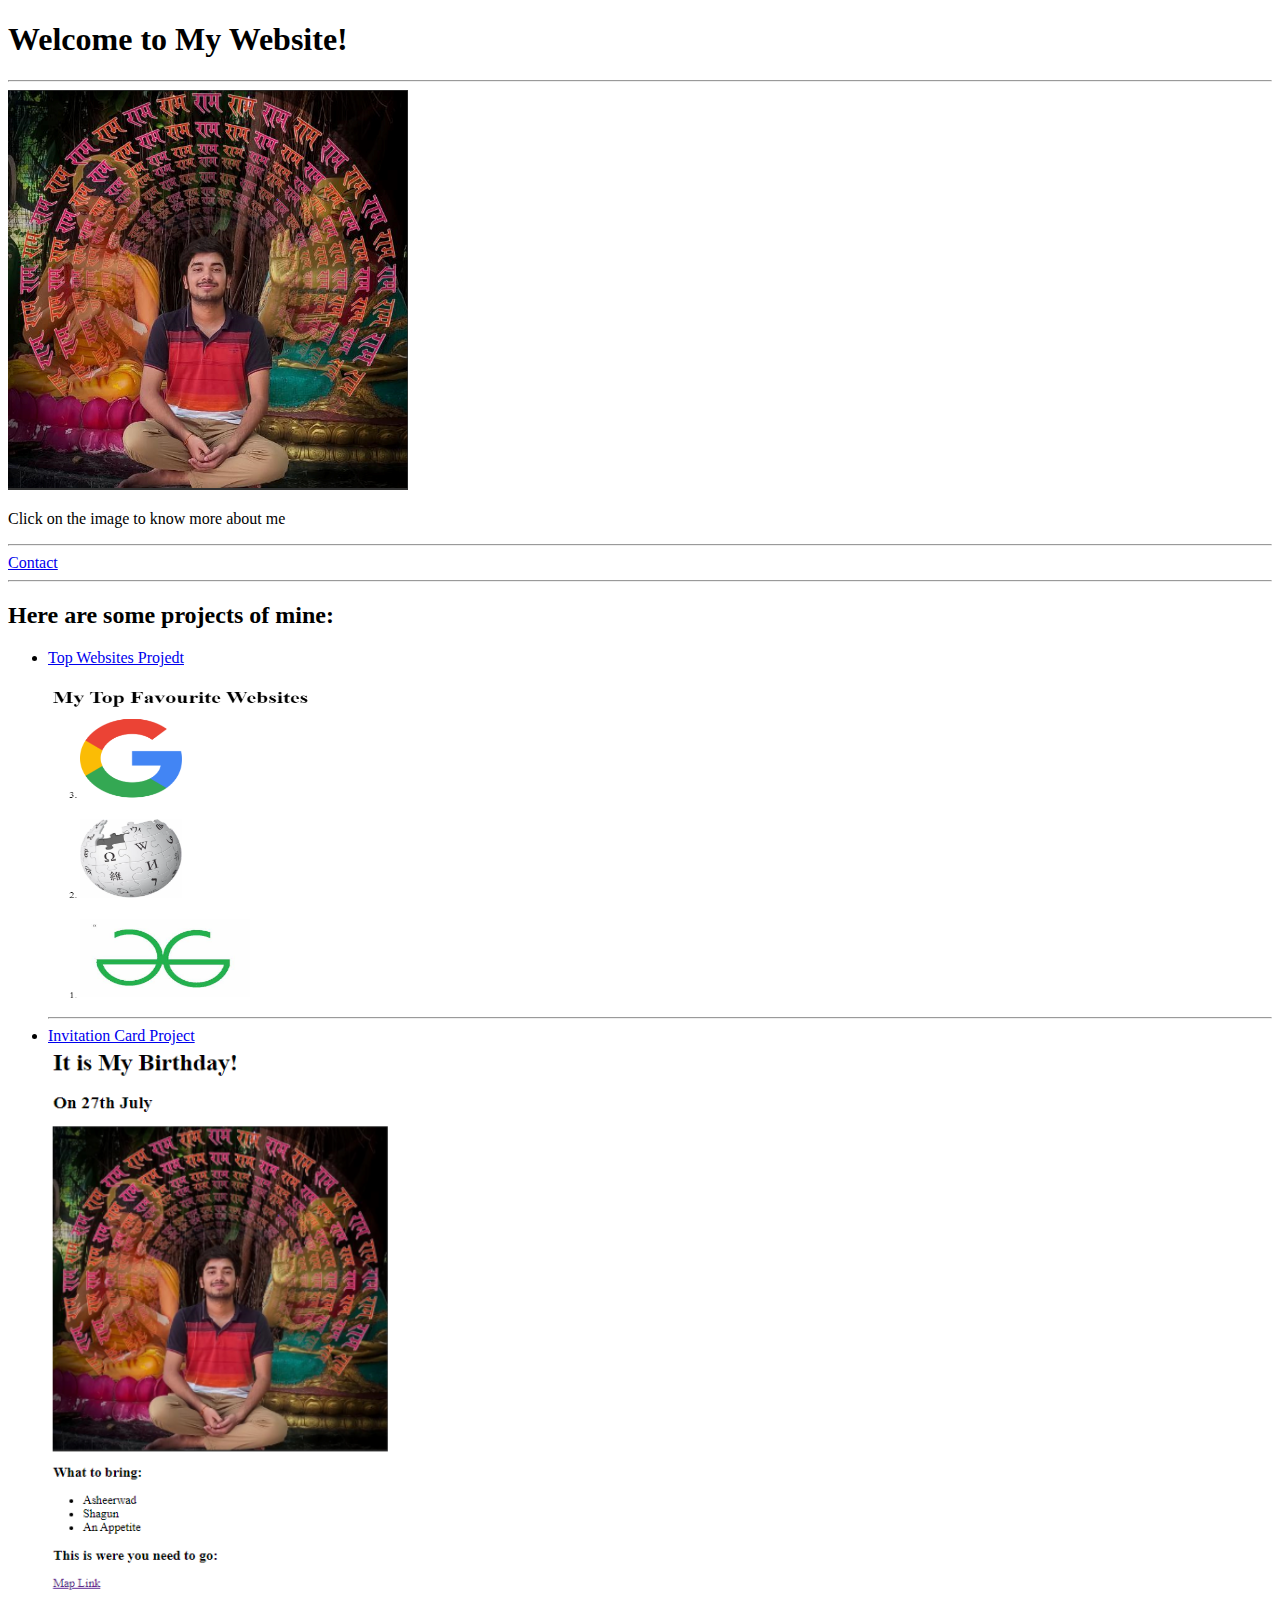
==== index.html @ f4807716 "Add files via upload" ====
<!DOCTYPE html>
<html lang="en">
<head>
    <meta charset="UTF-8">
    <title>My FIrst Webpage</title>
</head>
<body>
    <h1>Welcome to My Website!</h1>
    <hr>
<a href="./Assests/about.html"><img src="./Assests/Images/Capture.PNG" alt="Profile Picture" width=400 height="400"/></a>
<p>Click on the image to know more about me</p><hr />
<a href="./Assests/contact.html">Contact</a>
<hr>
<h2>Here are some projects of mine:</h2>
<ul>
    <li><a href="./Assests/AnchorElement.html">Top Websites Projedt</a></li>
    <br><img src="./Assests/Images/TopWeb.png" alt="Screenshot" width="300" height="320">
    <hr>
    <li><a href="./Assests/BirthdayCard.html">Invitation Card Project</a></li>
    <img src="./Assests/Images/BirthdayCard.png" alt="" width="350" height="550">
    <hr>
</ul>
</body>
</html>
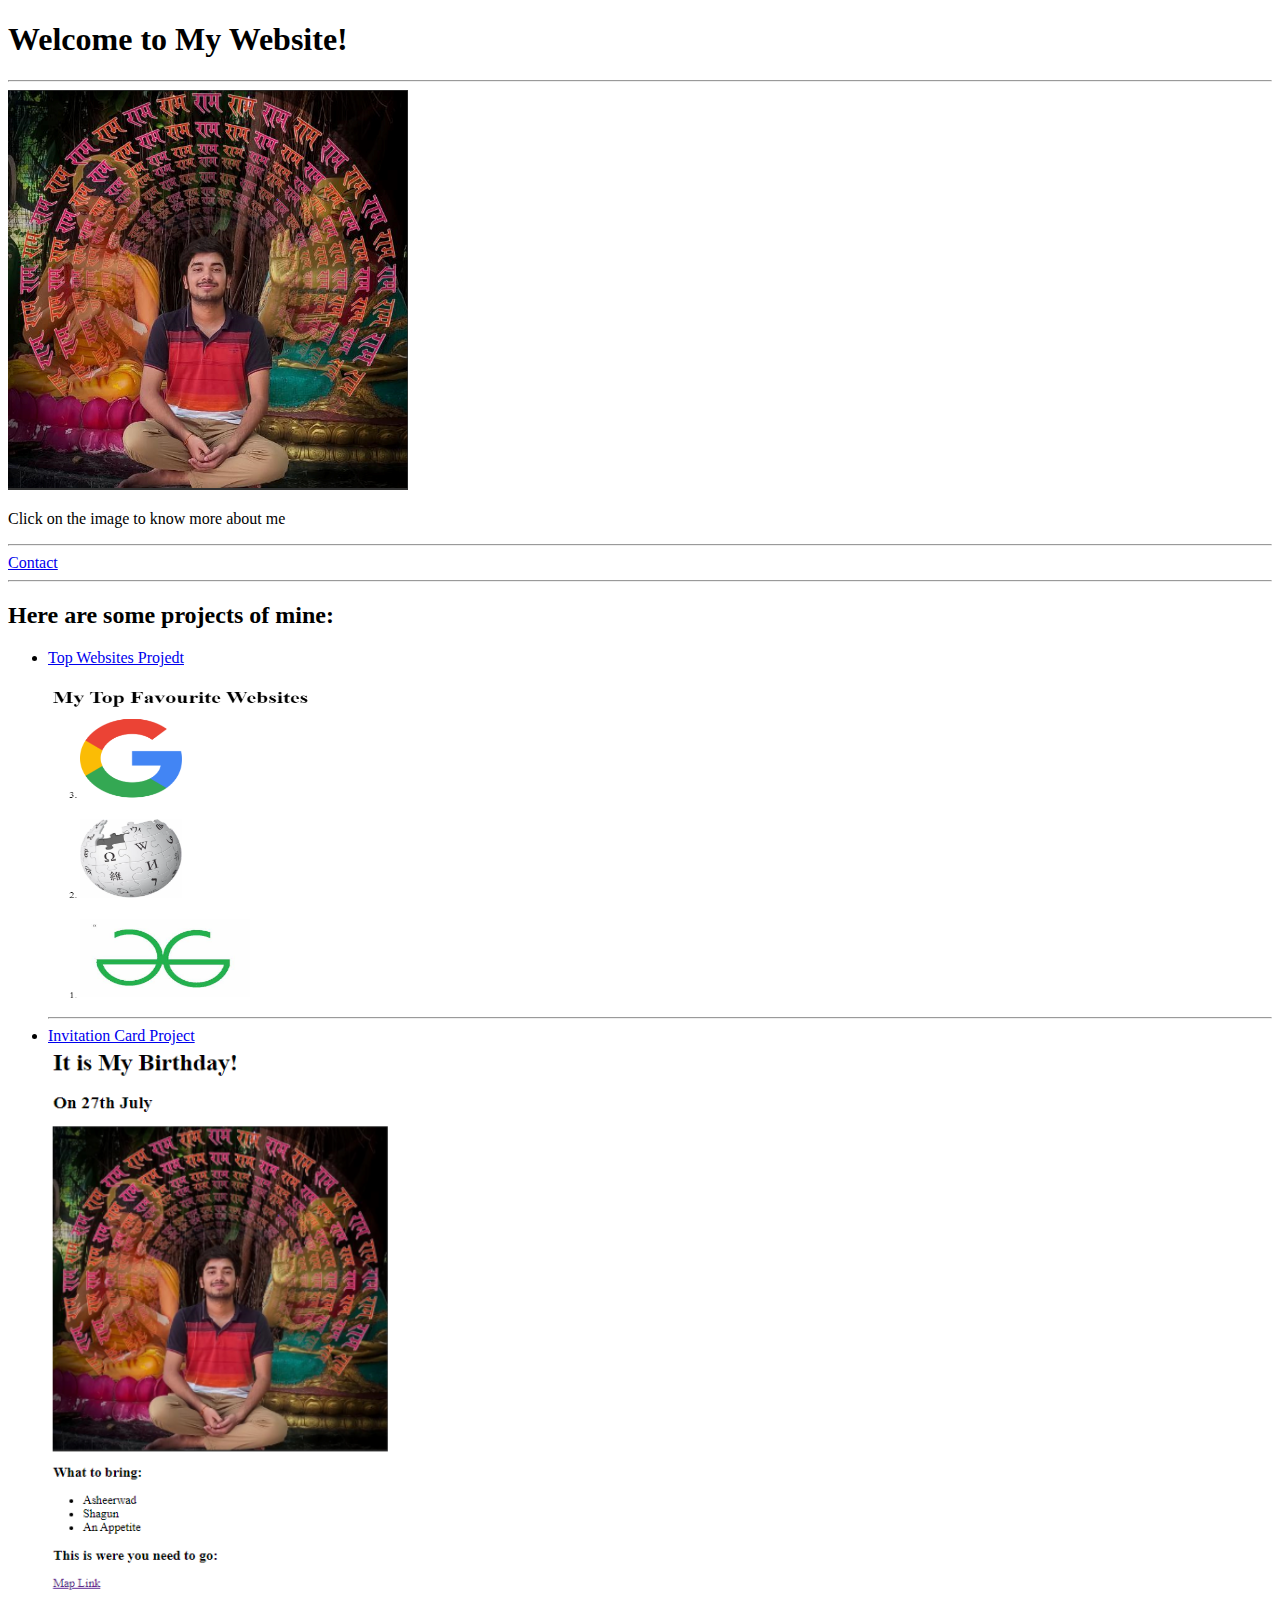
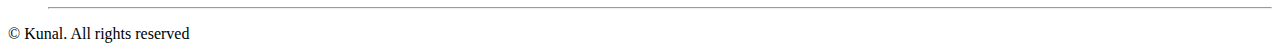
==== commit 9b83d757: "Update index.html" ====
--- a/index.html
+++ b/index.html
@@ -20,5 +20,6 @@
     <img src="./Assests/Images/BirthdayCard.png" alt="" width="350" height="550">
     <hr>
 </ul>
+    <footer>© Kunal. All rights reserved</footer>
 </body>
 </html>
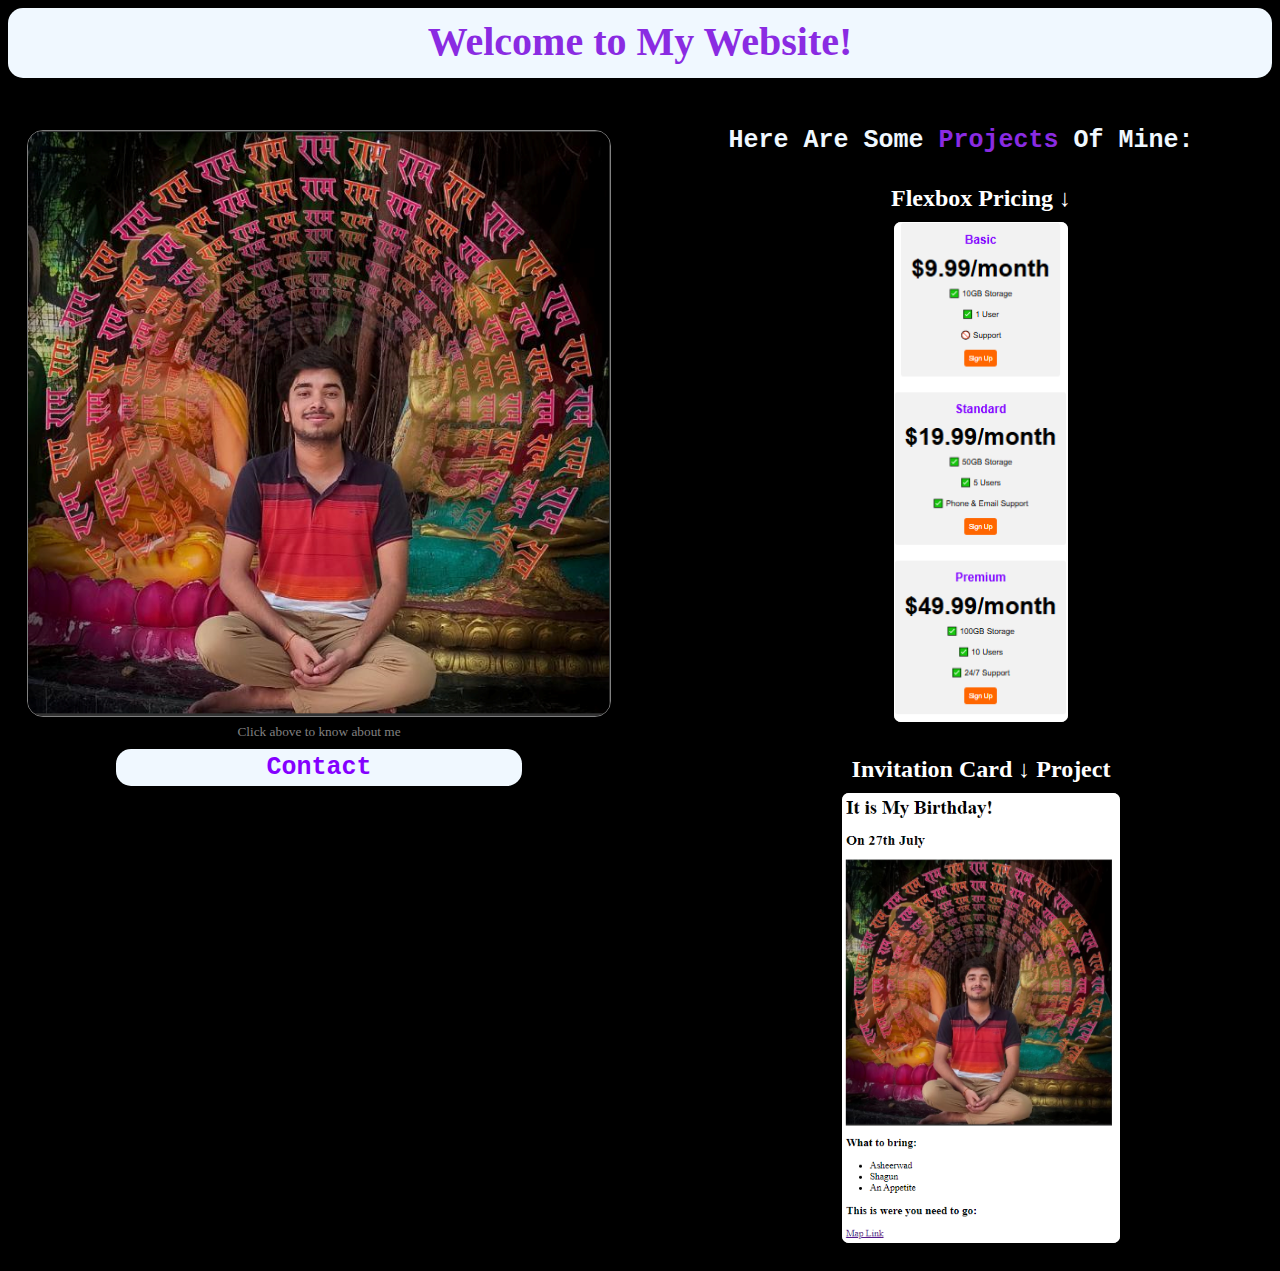
==== commit 021e5d72: "Add files via upload" ====
--- a/index.html
+++ b/index.html
@@ -1,25 +1,39 @@
-<!DOCTYPE html>
-<html lang="en">
-<head>
-    <meta charset="UTF-8">
-    <title>My FIrst Webpage</title>
-</head>
-<body>
-    <h1>Welcome to My Website!</h1>
-    <hr>
-<a href="./Assests/about.html"><img src="./Assests/Images/Capture.PNG" alt="Profile Picture" width=400 height="400"/></a>
-<p>Click on the image to know more about me</p><hr />
-<a href="./Assests/contact.html">Contact</a>
-<hr>
-<h2>Here are some projects of mine:</h2>
-<ul>
-    <li><a href="./Assests/AnchorElement.html">Top Websites Projedt</a></li>
-    <br><img src="./Assests/Images/TopWeb.png" alt="Screenshot" width="300" height="320">
-    <hr>
-    <li><a href="./Assests/BirthdayCard.html">Invitation Card Project</a></li>
-    <img src="./Assests/Images/BirthdayCard.png" alt="" width="350" height="550">
-    <hr>
-</ul>
-    <footer>© Kunal. All rights reserved</footer>
-</body>
-</html>
+<!DOCTYPE html>
+<html lang="en">
+
+<head>
+    <meta charset="UTF-8">
+    <title>My FIrst Webpage</title>
+    <link rel="stylesheet" href="./style2.css">
+</head>
+
+<body>
+    <div class="h1">
+        <h1>Welcome to My Website!</h1>
+    </div>
+    <div class="main">
+        <div class="left">
+            <a href="./Assests/about.html"><img class="about" src="./Assests/Images/Capture.PNG"
+                    alt="Profile Picture" /></a>
+            <p class="grey">Click above to know about me</p>
+            <a class="contact" style="color: rgb(132, 0, 255);" href="./Assests/contact.html">Contact</a>
+        </div>
+        <div class="Right">
+            <h2>Here Are Some <span class="unique">Projects</span> Of Mine:</h2>
+            <ul>
+                <div class="right one">
+                    <li value="1"><a href="./Assests/Flexbox.html"><span class="text">Flexbox Pricing ↓</span></a>
+                    </li>
+                    <img src="./Assests/Images/flex.png">
+                </div>
+                <div class="right two">
+                    <li value="2"><a href="./Assests/BirthdayCard.html"><span class="text">Invitation Card ↓
+                                Project</span></a></li>
+                    <img src="./Assests/Images/BirthdayCard.png">
+                </div>
+            </ul>
+        </div>
+    </div>
+</body>
+
+</html>--- a/style2.css
+++ b/style2.css
@@ -0,0 +1,123 @@
+body {
+    background-color: black;
+    color: beige;
+    text-align: center;
+}
+
+a {
+    text-decoration: none;
+    color: white;
+}
+
+li {
+    list-style: none;
+}
+
+.main {
+    display: flex;
+    gap: 20px;
+    justify-content: space-around;
+    flex-wrap: wrap;
+}
+
+h1 {
+    display: inline-flex;
+    width: 100%;
+    color: blueviolet;
+    background-color: aliceblue;
+    margin-top: 0px;
+    height: 60px;
+    font-size: 40px;
+    padding-top: 10px;
+    border-radius: 15px;
+    /* min-width: 425px; */
+    justify-content: center;
+}
+
+.about {
+    border: 0.1px gray solid;
+    object-fit: cover;
+    max-height: 65vh;
+    margin-top: 25px;
+    border-radius: 16px;
+    flex-shrink: 1;
+}
+
+.grey {
+    color: grey;
+    font-size: smaller;
+    margin-top: 3px;
+}
+
+.contact {
+    background-color: aliceblue;
+    border-radius: 15px;
+    /* max-width: 350px; */
+    /* height: 30px; */
+    font-size: 25px;
+    font-weight: bolder;
+    font-family: 'Courier New';
+    margin-top: 25px;
+    padding: 150px;
+    padding-top: 4px;
+    padding-bottom: 4px;
+    /* display: flex; */
+    /* flex: 1; */
+}
+
+.left {
+    flex: 1;
+}
+
+.Right {
+    flex: 1;
+}
+
+.unique {
+    color: blueviolet;
+}
+
+h2 {
+    /* background-color: aliceblue; */
+    border-radius: 15px;
+    min-width: 450px;
+    /* max-width: 500px; */
+    font-size: 25px;
+    font-weight: bolder;
+    font-family: 'Courier New';
+    color: aliceblue;
+}
+
+.text {
+    font-size: x-large;
+    font-weight: 900;
+}
+
+.one>img {
+    background-color: white;
+    height: 500px;
+    object-fit: cover;
+    border-radius: 7px;
+}
+.two>img {
+    background-color: white;
+    height: 450px;
+    object-fit: cover;
+    border-radius: 7px;
+}
+
+.right>li {
+    margin-top: 30px;
+    margin-bottom: 10px;
+}
+@media (max-width: 525px){
+    h1{
+        font-size: 2rem;
+        height: 2.5rem;
+        padding: 0px;
+    }
+    .about{
+        margin-top: 5px;
+        width: 400px;
+    }
+}